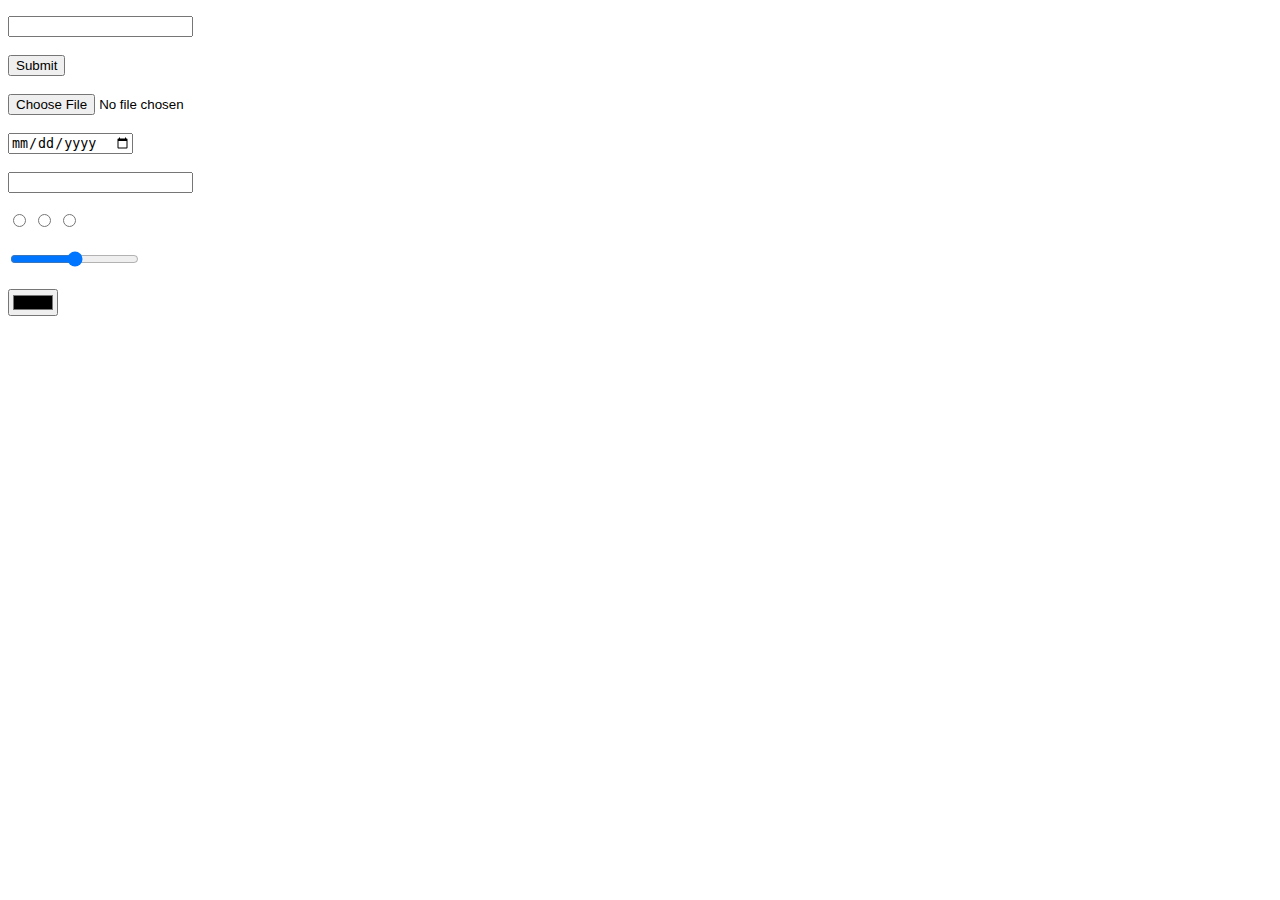
==== inputs.html @ c536e7c4 "Add files via upload" ====
<!DOCTYPE html>
<html lang="en">
<head>
    <meta charset="UTF-8">
    <meta http-equiv="X-UA-Compatible" content="IE=edge">
    <meta name="viewport" content="width=device-width, initial-scale=1.0">
    <title>input</title>
</head>
<body>
    <form action="my first website.html">
        <p>
            <input type="text" name="" id=""><br><br>
            <input type="submit"><br><br>
            <input type="file"><br><br>
            <input type="date"><br><br>
            <input type="password" name="password"><br><br>
            <input type="radio" name="" id="">
            <input type="radio" name="" id="">
            <input type="radio" name="" id="">
            <br><br>
            <input type="range" name="" id=""><br><br>
            <input type="color" name="" id=""><br><br>
        </p>
        
    </form>
</body>
</html>
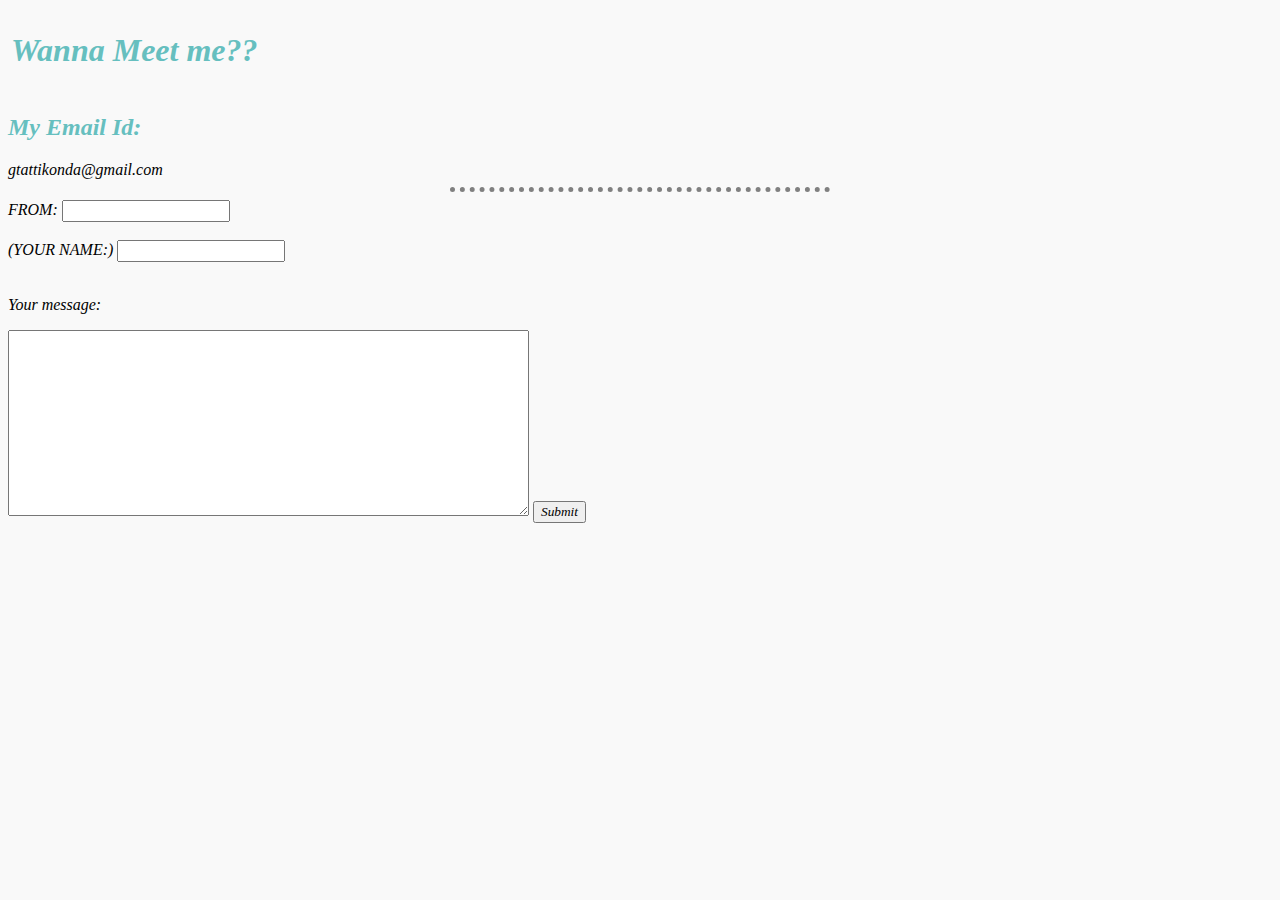
==== commit adafffec: "Update inputs.html" ====
--- a/inputs.html
+++ b/inputs.html
@@ -5,23 +5,34 @@
     <meta http-equiv="X-UA-Compatible" content="IE=edge">
     <meta name="viewport" content="width=device-width, initial-scale=1.0">
     <title>input</title>
+    <link rel="stylesheet" href="masters.css">
 </head>
-<body>
-    <form action="my first website.html">
-        <p>
-            <input type="text" name="" id=""><br><br>
-            <input type="submit"><br><br>
-            <input type="file"><br><br>
-            <input type="date"><br><br>
-            <input type="password" name="password"><br><br>
-            <input type="radio" name="" id="">
-            <input type="radio" name="" id="">
-            <input type="radio" name="" id="">
-            <br><br>
-            <input type="range" name="" id=""><br><br>
-            <input type="color" name="" id=""><br><br>
-        </p>
-        
+<body >
+    <form action= "mailto:gtattikonda@gmail.com? subject=subject text" method="POST" >
+        <table>
+            <tr>
+                <td>
+                    <h1>
+                        Wanna Meet me??
+                    </h1>
+                </td>
+            </tr>
+            </table>
+    <h2>
+        <i>
+        My Email Id:
+    </i>
+    </h2>  gtattikonda@gmail.com
+      <hr>
+      <label for="yourEmail">FROM:      </label>
+    <input type="email" name="yourEmail"><br><br>
+    <label for="yourName">(YOUR NAME:)</label>
+    <input type="text" name="yourName"><br><br>
+    <p>Your message:</p>
+    <textarea name="message" rows="10" cols="50"></textarea>
+
+    <input type="submit">
     </form>
+
 </body>
-</html>+</html>
--- a/masters.css
+++ b/masters.css
@@ -0,0 +1,43 @@
+hr  {
+    border-style: dotted none none;
+    border-color: azure;
+    width: 30%;
+    border-color: grey;
+    border-width: 5px; 
+}
+
+img    {
+    height: 200px;
+    color: rgb(54, 216, 154);;
+}
+h2{
+    color: #66bfbf
+}
+
+h3{
+    color: #66bfbf
+}
+h1{
+    color: #66bfbf;
+}
+body{
+    background-color:#F9F9F9;
+}
+a:link{
+    color: #F6C6EA;
+}
+a:visited{
+    color: #C490E4
+}
+body{
+    font-family: cursive;
+    font-style: italic;
+}
+input{
+    font-style: oblique;
+    font-family: cursive;
+}
+textarea{
+    font-family: 'Courier New', Courier, monospace;
+    font-size: medium;
+}